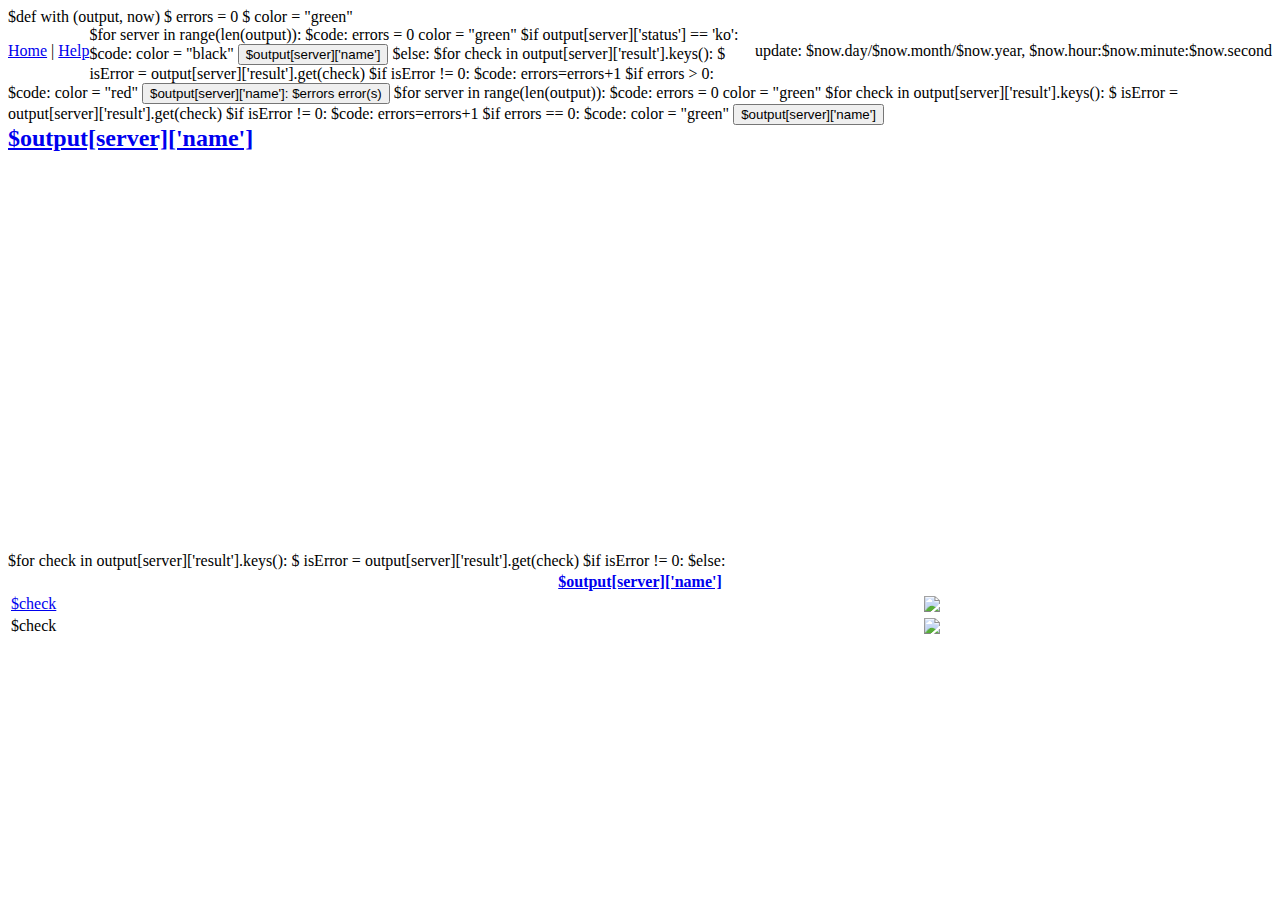
==== templates/index.html @ 384c1f45 "fix: manage indent and add black class in css" ====
$def with (output, now)

<body onload="draw($output[0]['s_rate']);">
  $ errors = 0
  $ color = "green"
  <div>
    <div class="menu">
      <div class="column">
        <p style="float: left;"><a href="/">Home</a> | <a href="/help">Help</a></p>
      </div>
      <div class="column">
        <p style="float: right;">update: $now.day/$now.month/$now.year, $now.hour:$now.minute:$now.second</p>
      </div>
    </div>
    <div class="mosaic">
      <div class="wrapper">

        $for server in range(len(output)):
          $code:
            errors = 0
            color = "green"

          $if output[server]['status'] == 'ko':
            $code:
              color = "black"
            <button class="accordion ${color}">$output[server]['name']</button>
              
          $else:
            $for check in output[server]['result'].keys():
              $ isError = output[server]['result'].get(check)
              $if isError != 0:
                $code:
                  errors=errors+1
            
            $if errors > 0:
              $code:
                color = "red"
              <button class="accordion ${color}" onmouseenter="draw($output[server]['s_rate'])">$output[server]['name']: $errors error(s)</button>
          
          $for server in range(len(output)):
            $code:
              errors = 0
              color = "green"

            $for check in output[server]['result'].keys():
              $ isError = output[server]['result'].get(check)
              $if isError != 0:
                $code:
                  errors=errors+1
            
            $if errors == 0:
              $code:
                color = "green"
              <button class="accordion ${color}" onmouseenter="draw($output[server]['s_rate'])">$output[server]['name']</button>
      </div>
    </div>
    <div class="infos">
      <div class= "canvas-container">
        <div class="canvas-graph">
          <div class="canvas-header">
            <h2 style="margin: 0"><a href="$output[server]['url']" target="_blank">$output[server]['name']</a></h2>
          </div>
          <canvas id="canvas" width="400" height="400"></canvas>
        </div>
      </div>
      <div class="panel">
        <table width=100%>
        <thead class="server-link">
        <tr><th colspan="2">
        <a href="$output[server]['url']" target="_blank">$output[server]['name']</a>
        </th></tr>
        </thead>
        $for check in output[server]['result'].keys():
            $ isError = output[server]['result'].get(check)
            $if isError != 0:
                <tr>
                  <td><a href="$output[server]['url']/$check" target="_blank">$check</a></td>
                  <td><a href="$output[server]['url']/$check" target="_blank"><img src="static/img/error.png"></a></td>
                </tr>
            $else:
                <tr>
                  <td>$check</td>
                  <td><img src="static/img/ok.png"></td>
                </tr>
        </table>
    </div>
  </div>
</body>

<script src="static/monit-dashboard.js" type="text/javascript"></script>
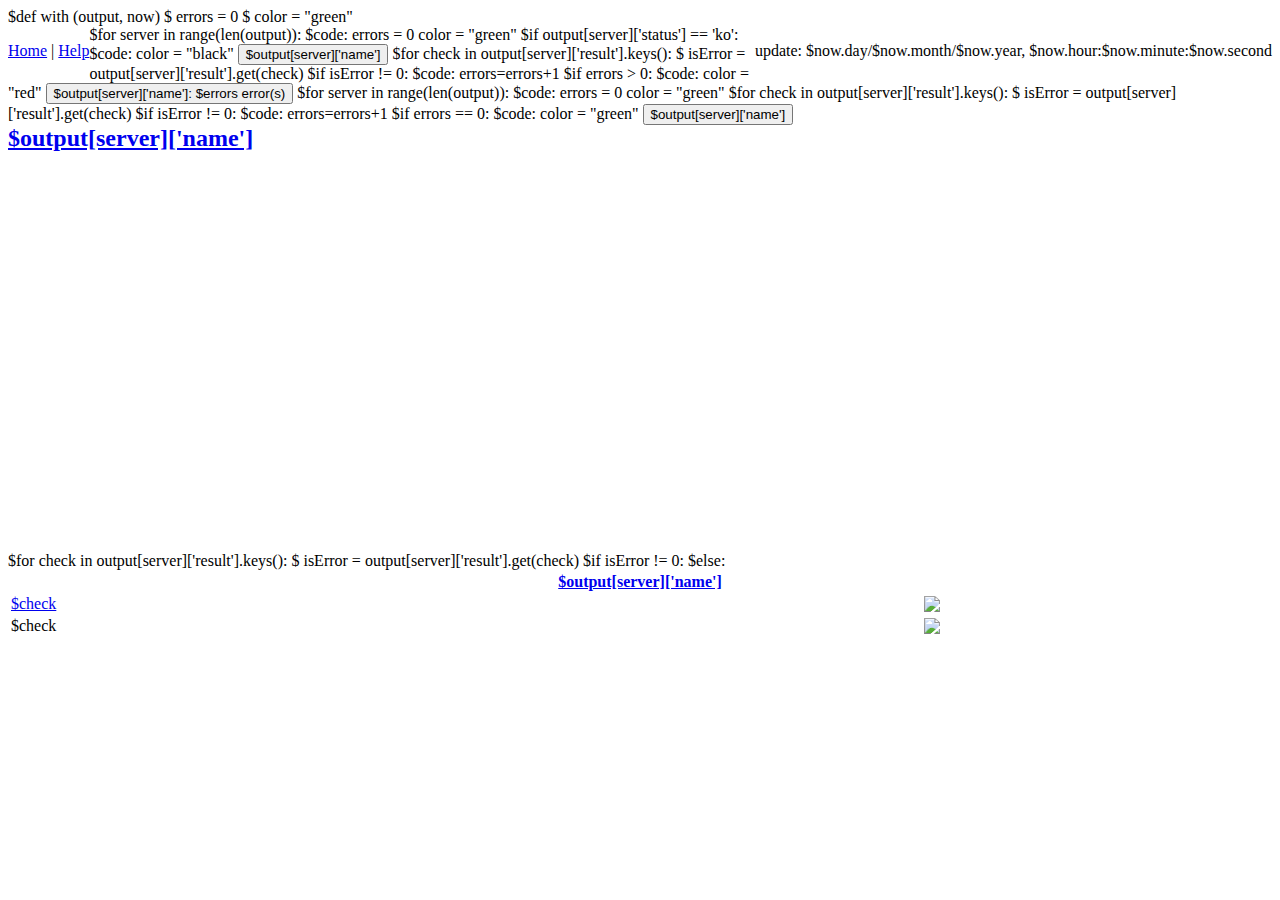
==== commit e7afc5d4: "fix: manage html indent and change vars" ====
--- a/templates/index.html
+++ b/templates/index.html
@@ -25,7 +25,6 @@
               color = "black"
             <button class="accordion ${color}">$output[server]['name']</button>
               
-          $else:
             $for check in output[server]['result'].keys():
               $ isError = output[server]['result'].get(check)
               $if isError != 0:
@@ -36,22 +35,22 @@
               $code:
                 color = "red"
               <button class="accordion ${color}" onmouseenter="draw($output[server]['s_rate'])">$output[server]['name']: $errors error(s)</button>
-          
-          $for server in range(len(output)):
-            $code:
-              errors = 0
-              color = "green"
+            
+            $for server in range(len(output)):
+              $code:
+                errors = 0
+                color = "green"
 
-            $for check in output[server]['result'].keys():
-              $ isError = output[server]['result'].get(check)
-              $if isError != 0:
+              $for check in output[server]['result'].keys():
+                $ isError = output[server]['result'].get(check)
+                $if isError != 0:
+                  $code:
+                    errors=errors+1
+              
+              $if errors == 0:
                 $code:
-                  errors=errors+1
-            
-            $if errors == 0:
-              $code:
-                color = "green"
-              <button class="accordion ${color}" onmouseenter="draw($output[server]['s_rate'])">$output[server]['name']</button>
+                  color = "green"
+                <button class="accordion ${color}" onmouseenter="draw($output[server]['s_rate'])">$output[server]['name']</button>
       </div>
     </div>
     <div class="infos">
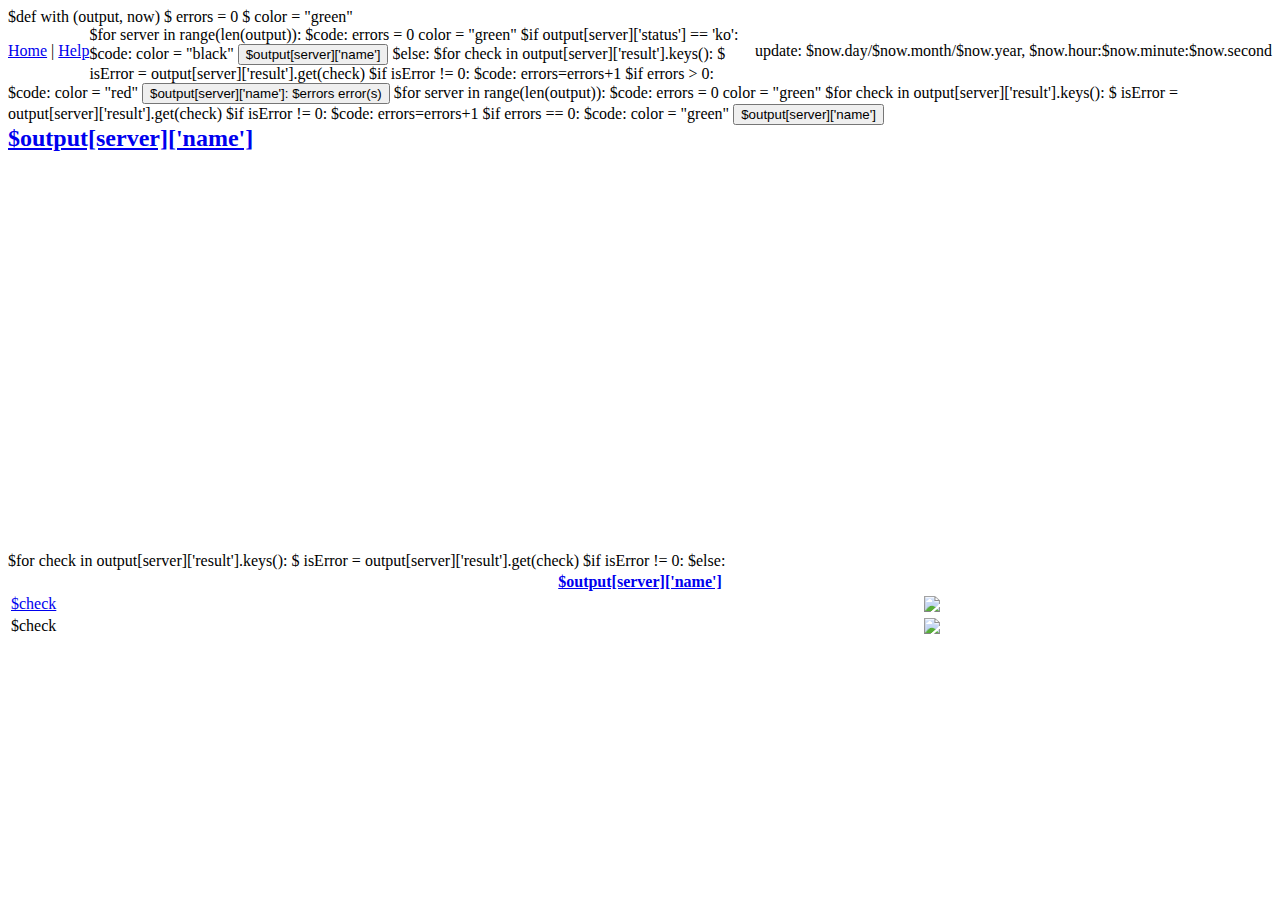
==== commit 5892ce3a: "fix: add else" ====
--- a/templates/index.html
+++ b/templates/index.html
@@ -24,7 +24,7 @@
             $code:
               color = "black"
             <button class="accordion ${color}">$output[server]['name']</button>
-              
+          $else:
             $for check in output[server]['result'].keys():
               $ isError = output[server]['result'].get(check)
               $if isError != 0:
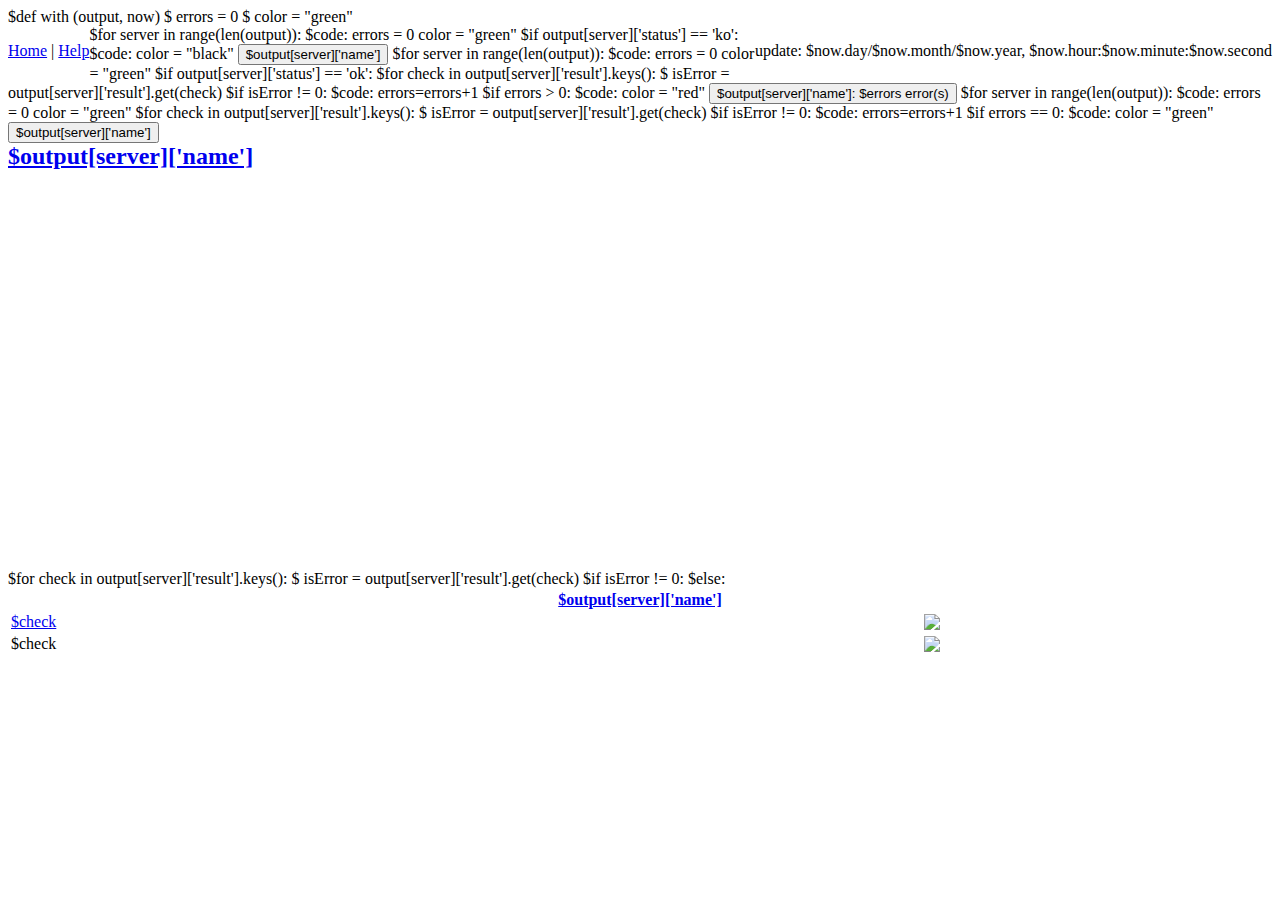
==== commit 95e23dcf: "feature: double loop (first get all status ko, the other all status ok)" ====
--- a/templates/index.html
+++ b/templates/index.html
@@ -24,7 +24,13 @@
             $code:
               color = "black"
             <button class="accordion ${color}">$output[server]['name']</button>
-          $else:
+
+        $for server in range(len(output)):
+          $code:
+            errors = 0
+            color = "green"
+          
+          $if output[server]['status'] == 'ok':
             $for check in output[server]['result'].keys():
               $ isError = output[server]['result'].get(check)
               $if isError != 0:
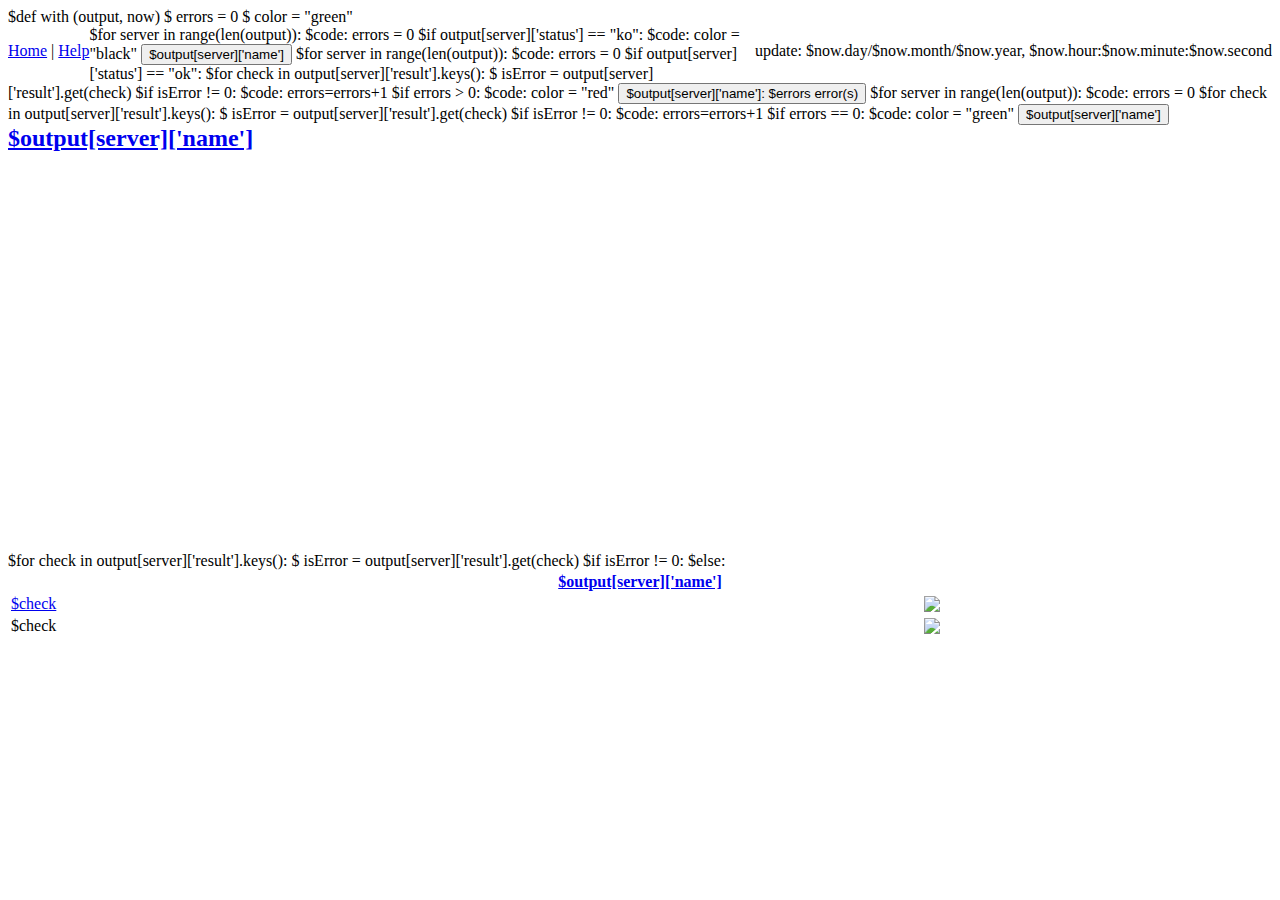
==== commit 9ca1c417: "fix: remove color default" ====
--- a/templates/index.html
+++ b/templates/index.html
@@ -18,9 +18,8 @@
         $for server in range(len(output)):
           $code:
             errors = 0
-            color = "green"
 
-          $if output[server]['status'] == 'ko':
+          $if output[server]['status'] == "ko":
             $code:
               color = "black"
             <button class="accordion ${color}">$output[server]['name']</button>
@@ -28,9 +27,8 @@
         $for server in range(len(output)):
           $code:
             errors = 0
-            color = "green"
           
-          $if output[server]['status'] == 'ok':
+          $if output[server]['status'] == "ok":
             $for check in output[server]['result'].keys():
               $ isError = output[server]['result'].get(check)
               $if isError != 0:
@@ -45,7 +43,6 @@
             $for server in range(len(output)):
               $code:
                 errors = 0
-                color = "green"
 
               $for check in output[server]['result'].keys():
                 $ isError = output[server]['result'].get(check)
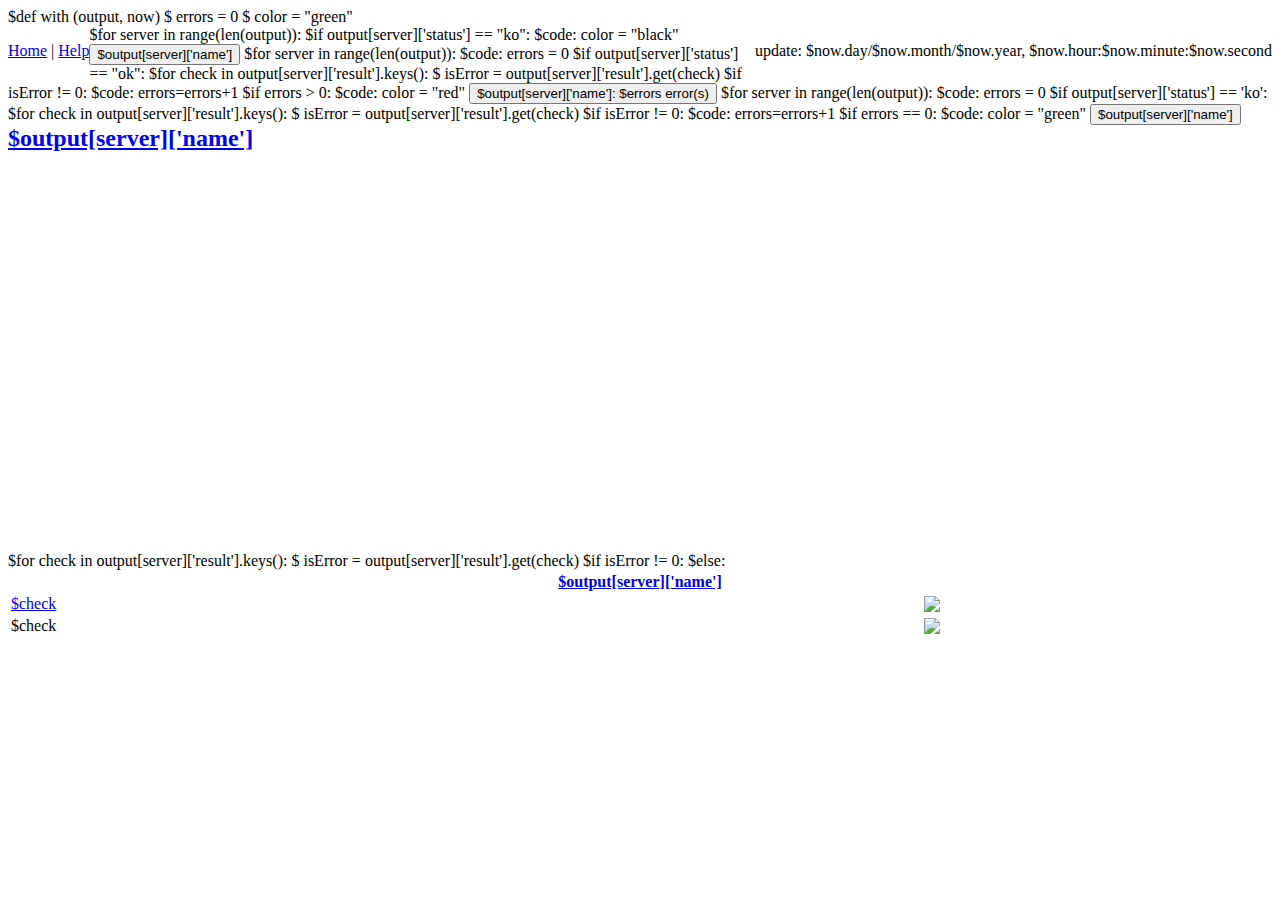
==== commit 04764a6d: "fix: manage indent and add the status check on last loop" ====
--- a/templates/index.html
+++ b/templates/index.html
@@ -16,9 +16,6 @@
       <div class="wrapper">
 
         $for server in range(len(output)):
-          $code:
-            errors = 0
-
           $if output[server]['status'] == "ko":
             $code:
               color = "black"
@@ -40,10 +37,10 @@
                 color = "red"
               <button class="accordion ${color}" onmouseenter="draw($output[server]['s_rate'])">$output[server]['name']: $errors error(s)</button>
             
-            $for server in range(len(output)):
-              $code:
-                errors = 0
-
+          $for server in range(len(output)):
+            $code:
+              errors = 0
+            $if output[server]['status'] == 'ko':
               $for check in output[server]['result'].keys():
                 $ isError = output[server]['result'].get(check)
                 $if isError != 0:
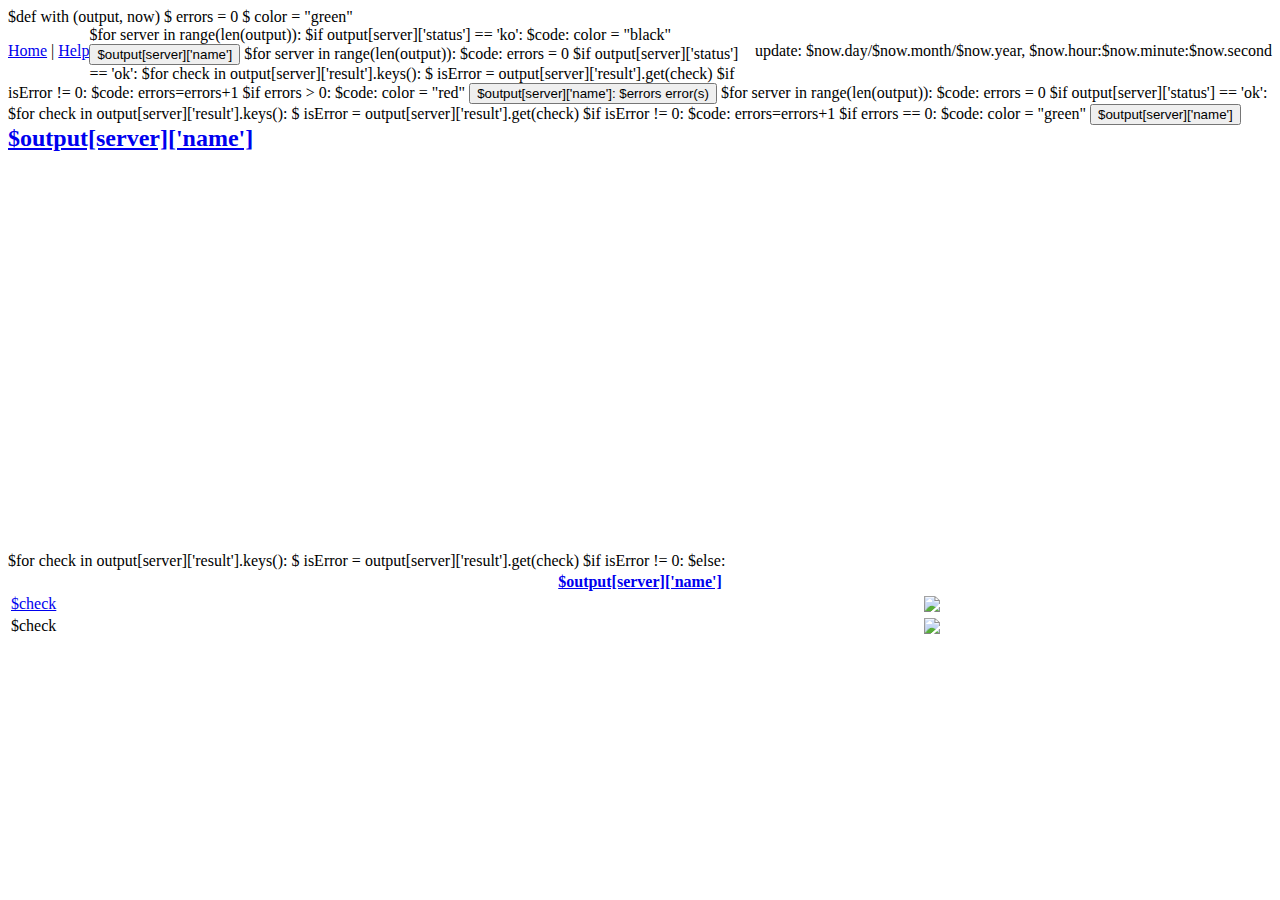
==== commit aa8b7833: "fix: change condition of last loop" ====
--- a/templates/index.html
+++ b/templates/index.html
@@ -16,7 +16,7 @@
       <div class="wrapper">
 
         $for server in range(len(output)):
-          $if output[server]['status'] == "ko":
+          $if output[server]['status'] == 'ko':
             $code:
               color = "black"
             <button class="accordion ${color}">$output[server]['name']</button>
@@ -25,7 +25,7 @@
           $code:
             errors = 0
           
-          $if output[server]['status'] == "ok":
+          $if output[server]['status'] == 'ok':
             $for check in output[server]['result'].keys():
               $ isError = output[server]['result'].get(check)
               $if isError != 0:
@@ -40,7 +40,8 @@
           $for server in range(len(output)):
             $code:
               errors = 0
-            $if output[server]['status'] == 'ko':
+            
+            $if output[server]['status'] == 'ok':
               $for check in output[server]['result'].keys():
                 $ isError = output[server]['result'].get(check)
                 $if isError != 0:
